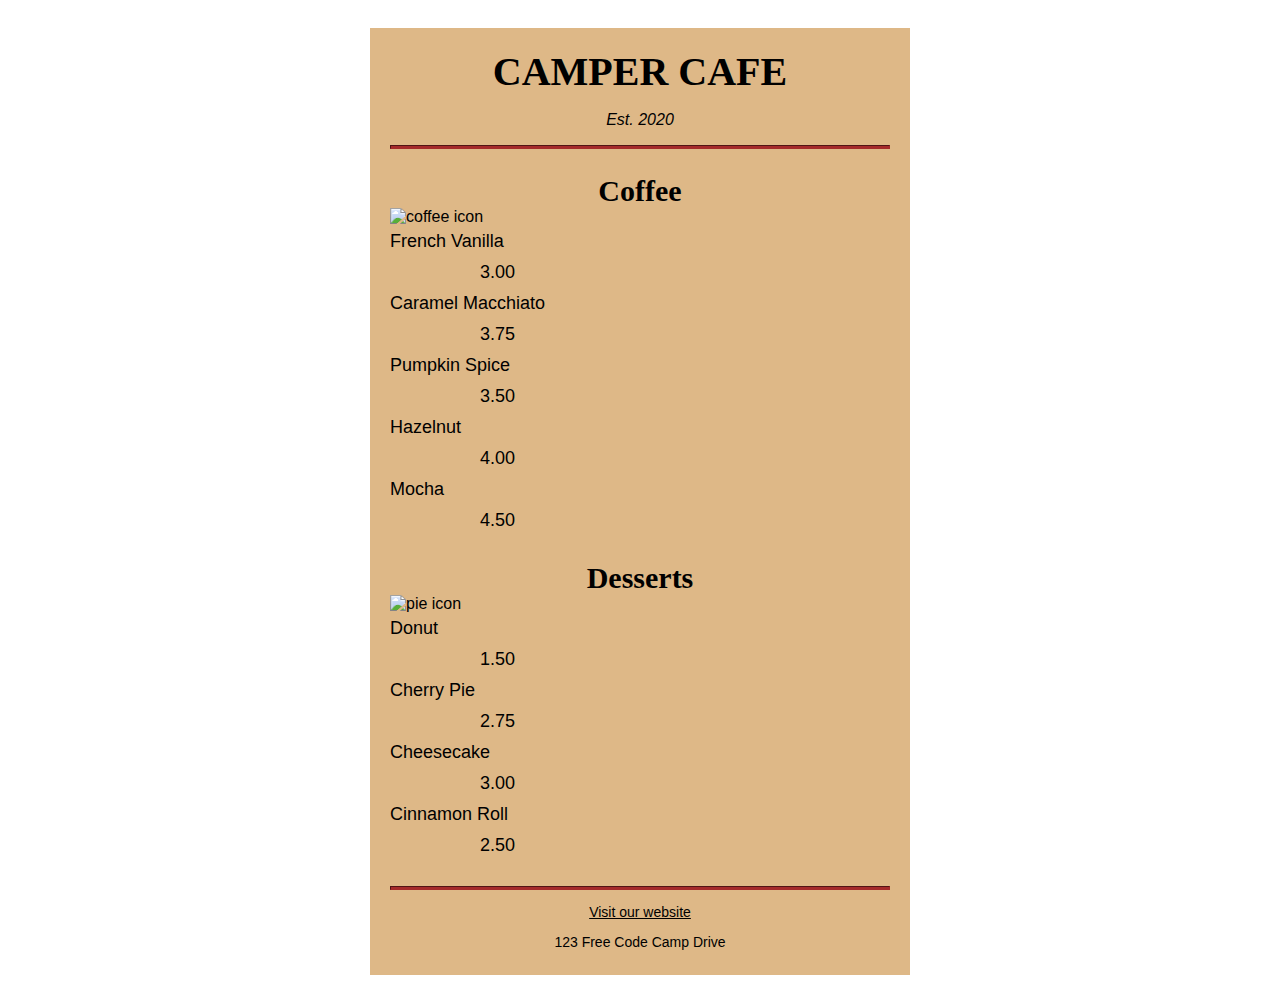
==== cafe-menu/index.html @ a2719378 "feat: Add new projects "cafe-menu" and "cat photo app"" ====
<!DOCTYPE html>
<html lang="en">

<head>
    <meta charset="utf-8" />
    <meta name="viewport" content="width=device-width, initial-scale=1.0" />
    <title>Cafe Menu</title>
    <link href="styles.css" rel="stylesheet" />
</head>

<body>
    <div class="menu">
        <main>
            <h1>CAMPER CAFE</h1>
            <p class="established">Est. 2020</p>
            <hr>
            <section>
                <h2>Coffee</h2>
                <img src="https://cdn.freecodecamp.org/curriculum/css-cafe/coffee.jpg" alt="coffee icon" />
                <article class="item">
                    <!--The following 2 p elements must be on the same line without a space between them. The autoformat function in VSCode doesn't allow this by default.-->
                    <p class="flavor">French Vanilla</p>
                    <p class="price">3.00</p>
                </article>
                <article class="item">
                    <p class="flavor">Caramel Macchiato</p>
                    <p class="price">3.75</p>
                </article>
                <article class="item">
                    <p class="flavor">Pumpkin Spice</p>
                    <p class="price">3.50</p>
                </article>
                <article class="item">
                    <p class="flavor">Hazelnut</p>
                    <p class="price">4.00</p>
                </article>
                <article class="item">
                    <p class="flavor">Mocha</p>
                    <p class="price">4.50</p>
                </article>
            </section>
            <section>
                <h2>Desserts</h2>
                <img src="https://cdn.freecodecamp.org/curriculum/css-cafe/pie.jpg" alt="pie icon" />
                <article class="item">
                    <p class="dessert">Donut</p>
                    <p class="price">1.50</p>
                </article>
                <article class="item">
                    <p class="dessert">Cherry Pie</p>
                    <p class="price">2.75</p>
                </article>
                <article class="item">
                    <p class="dessert">Cheesecake</p>
                    <p class="price">3.00</p>
                </article>
                <article class="item">
                    <p class="dessert">Cinnamon Roll</p>
                    <p class="price">2.50</p>
                </article>
            </section>
        </main>
        <hr class="bottom-line">
        <footer>
            <p>
                <a href="https://www.freecodecamp.org" target="_blank">Visit our website</a>
            </p>
            <p class="address">123 Free Code Camp Drive</p>
        </footer>
    </div>
</body>

</html>
---- cafe-menu/styles.css ----
body {
    background-image: url(https://cdn.freecodecamp.org/curriculum/css-cafe/beans.jpg);
    font-family: sans-serif;
    padding: 20px;
}

h1 {
    font-size: 40px;
    margin-top: 0;
    margin-bottom: 15px;
}

h2 {
    font-size: 30px;
}

.established {
    font-style: italic;
}

h1,
h2,
p {
    text-align: center;
}

.menu {
    width: 80%;
    background-color: burlywood;
    margin-left: auto;
    margin-right: auto;
    padding: 20px;
    max-width: 500px;
}

img {
    display: block;
    margin-left: auto;
    margin-right: auto;
    margin-top: -25px;
}

hr {
    height: 2px;
    background-color: brown;
    border-color: brown;
}

.bottom-line {
    margin-top: 25px;
}

h1,
h2 {
    font-family: Impact, serif;
}

.item p {
    display: inline-block;
    margin-top: 5px;
    margin-bottom: 5px;
    font-size: 18px;
}

.flavor,
.dessert {
    text-align: left;
    width: 75%;
}

.price {
    text-align: right;
    width: 25%;
}

/* FOOTER */

footer {
    font-size: 14px;
}

.address {
    margin-bottom: 5px;
}

a {
    color: black;
}

a:visited {
    color: black;
}

a:hover {
    color: brown;
}

a:active {
    color: brown;
}
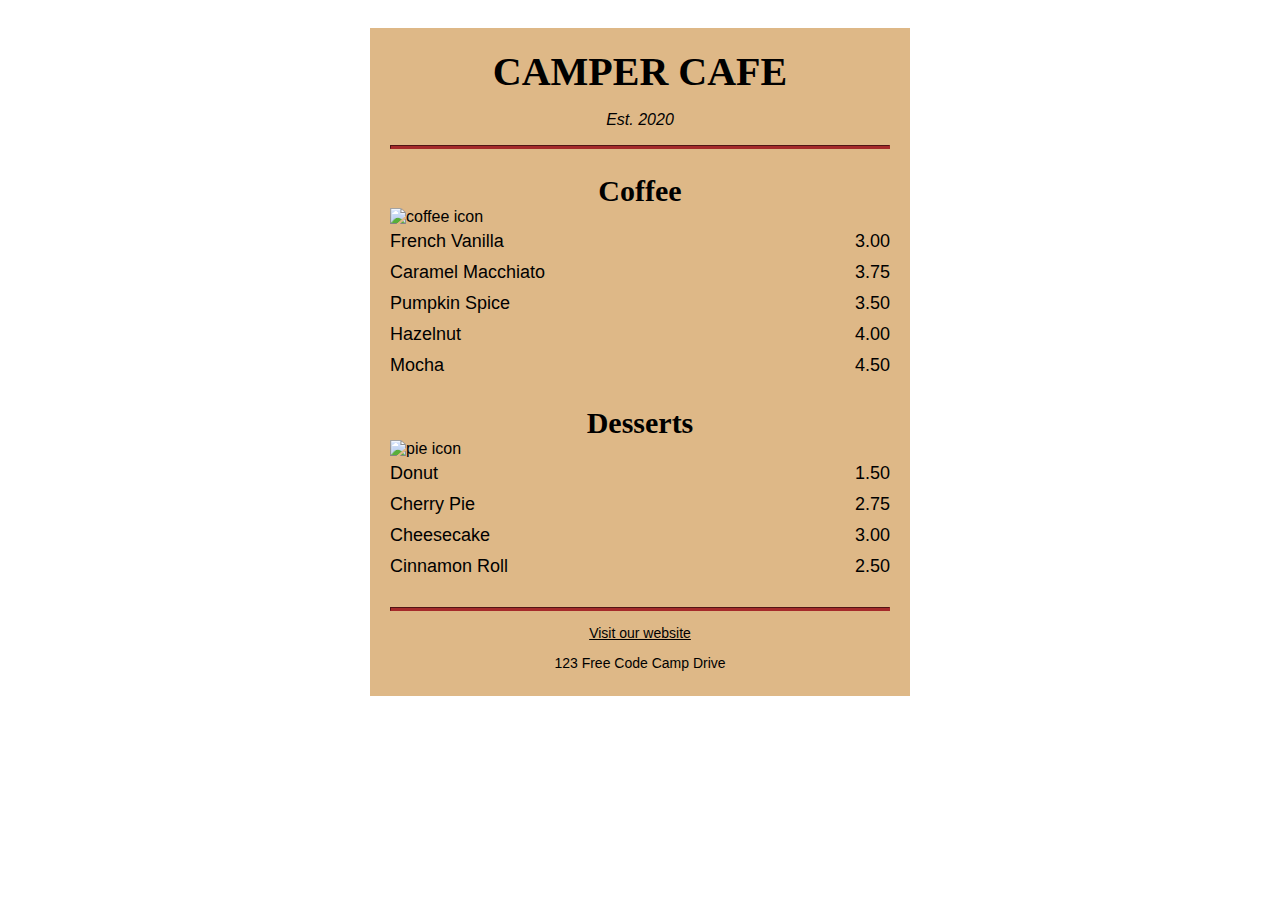
==== commit 4ff0cfdd: "style: Improve formatting of CAMPER CAFE menu" ====
--- a/cafe-menu/index.html
+++ b/cafe-menu/index.html
@@ -19,44 +19,35 @@
                 <img src="https://cdn.freecodecamp.org/curriculum/css-cafe/coffee.jpg" alt="coffee icon" />
                 <article class="item">
                     <!--The following 2 p elements must be on the same line without a space between them. The autoformat function in VSCode doesn't allow this by default.-->
-                    <p class="flavor">French Vanilla</p>
-                    <p class="price">3.00</p>
+                    <p class="flavor">French Vanilla</p><p class="price">3.00</p>
                 </article>
                 <article class="item">
-                    <p class="flavor">Caramel Macchiato</p>
-                    <p class="price">3.75</p>
+                    <p class="flavor">Caramel Macchiato</p><p class="price">3.75</p>
                 </article>
                 <article class="item">
-                    <p class="flavor">Pumpkin Spice</p>
-                    <p class="price">3.50</p>
+                    <p class="flavor">Pumpkin Spice</p><p class="price">3.50</p>
                 </article>
                 <article class="item">
-                    <p class="flavor">Hazelnut</p>
-                    <p class="price">4.00</p>
+                    <p class="flavor">Hazelnut</p><p class="price">4.00</p>
                 </article>
                 <article class="item">
-                    <p class="flavor">Mocha</p>
-                    <p class="price">4.50</p>
+                    <p class="flavor">Mocha</p><p class="price">4.50</p>
                 </article>
             </section>
             <section>
                 <h2>Desserts</h2>
                 <img src="https://cdn.freecodecamp.org/curriculum/css-cafe/pie.jpg" alt="pie icon" />
                 <article class="item">
-                    <p class="dessert">Donut</p>
-                    <p class="price">1.50</p>
+		    <p class="dessert">Donut</p><p class="price">1.50</p>
                 </article>
                 <article class="item">
-                    <p class="dessert">Cherry Pie</p>
-                    <p class="price">2.75</p>
+                    <p class="dessert">Cherry Pie</p><p class="price">2.75</p>
                 </article>
                 <article class="item">
-                    <p class="dessert">Cheesecake</p>
-                    <p class="price">3.00</p>
+                    <p class="dessert">Cheesecake</p><p class="price">3.00</p>
                 </article>
                 <article class="item">
-                    <p class="dessert">Cinnamon Roll</p>
-                    <p class="price">2.50</p>
+                    <p class="dessert">Cinnamon Roll</p><p class="price">2.50</p>
                 </article>
             </section>
         </main>
@@ -70,4 +61,4 @@
     </div>
 </body>
 
-</html>+</html>
